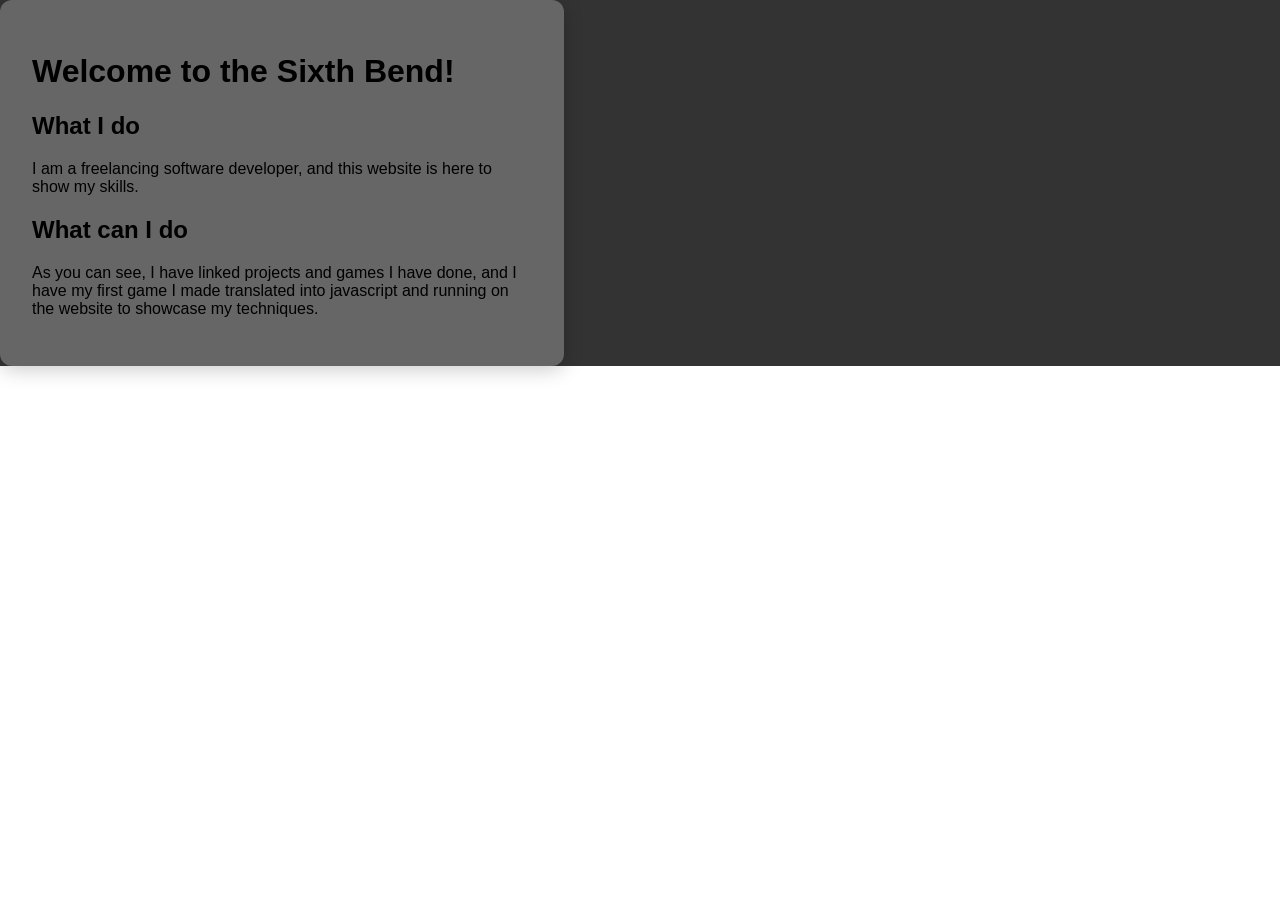
==== index.html @ 781e2036 "first commit, gonna keep working on it but this should do for at least setting up the webpage" ====
<!DOCTYPE html>
<html>
	<head>
		<title>The Sixth Bend</title>
		<link rel="stylesheet" href="style.css">
	</head>
	<body>
		<div class="background">
			<div class="content-box">
				<h1>Welcome to the Sixth Bend!</h1>
				<h2>What I do</h2>
				<p>I am a freelancing software developer, and this website is here to show my skills.</p>
				<h2>What can I do</h2>
				<p>As you can see, I have linked projects and games I have done, and I have my first game I made
				translated into javascript and running on the website to showcase my techniques.</p>
			</div>
		</div>
	</body>
</html>
---- style.css ----
body, html {
	margin: 0;
	padding: 0;
	height 100%;
	font-family: Arial, sans-serif;
}

.background {
	background-color: #333;
}

.content-box {
	background-color: #666;
	padding: 2rem;
	border-radius: 12px;
	box-shadow: 0 4px 20px rgba(0, 0, 0, 0.2);
	max-width: 500px;
	text-align: left;
}
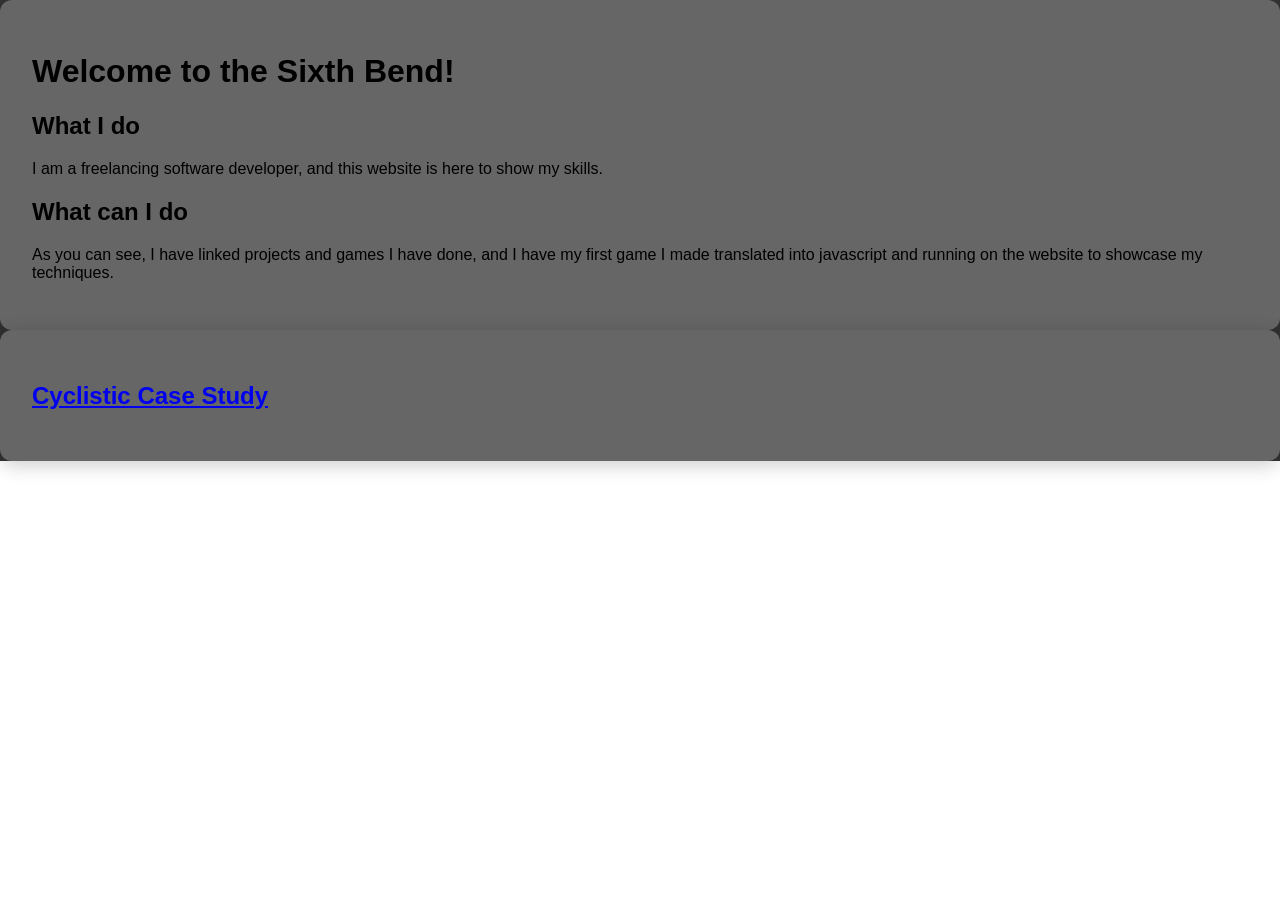
==== commit 13377861: "Changed index.html to include Cyclistic Bikeshare Analysis." ====
--- a/index.html
+++ b/index.html
@@ -14,6 +14,9 @@
 				<p>As you can see, I have linked projects and games I have done, and I have my first game I made
 				translated into javascript and running on the website to showcase my techniques.</p>
 			</div>
+			<div class="content-box">
+				<h2><a href="bikeshare/Cyclistic_Case_Study.html">Cyclistic Case Study</a></h2>
+			</div>
 		</div>
 	</body>
 </html>
--- a/style.css
+++ b/style.css
@@ -14,6 +14,5 @@
 	padding: 2rem;
 	border-radius: 12px;
 	box-shadow: 0 4px 20px rgba(0, 0, 0, 0.2);
-	max-width: 500px;
 	text-align: left;
 }
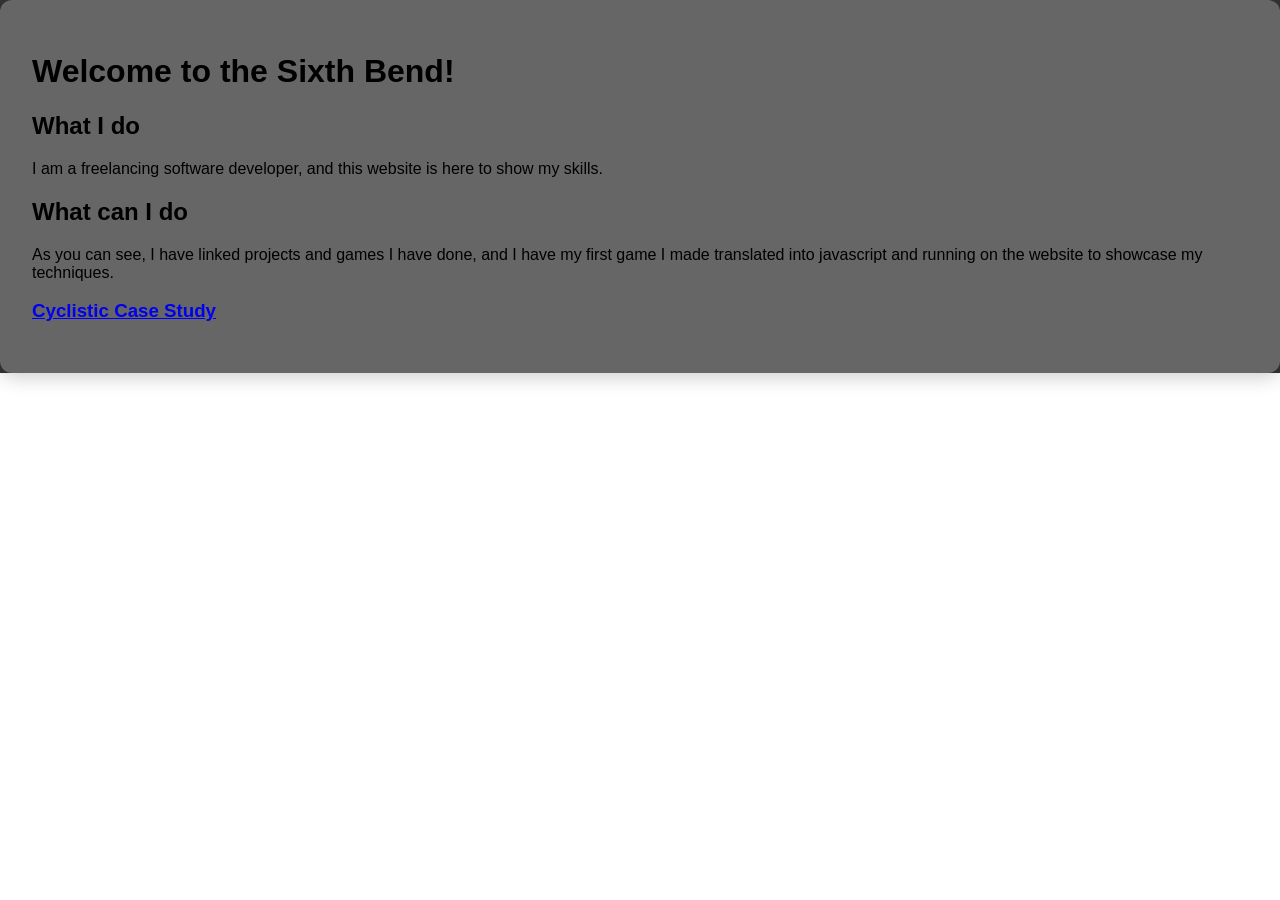
==== commit d4971faa: "Modified index.html's inclusion of the link to analysis" ====
--- a/index.html
+++ b/index.html
@@ -12,10 +12,8 @@
 				<p>I am a freelancing software developer, and this website is here to show my skills.</p>
 				<h2>What can I do</h2>
 				<p>As you can see, I have linked projects and games I have done, and I have my first game I made
-				translated into javascript and running on the website to showcase my techniques.</p>
-			</div>
-			<div class="content-box">
-				<h2><a href="bikeshare/Cyclistic_Case_Study.html">Cyclistic Case Study</a></h2>
+				translated into javascript and running on the website to showcase my techniques.<p>
+				<h3><a href="bikeshare/Cyclistic_Case_Study.html">Cyclistic Case Study</a></h3>
 			</div>
 		</div>
 	</body>
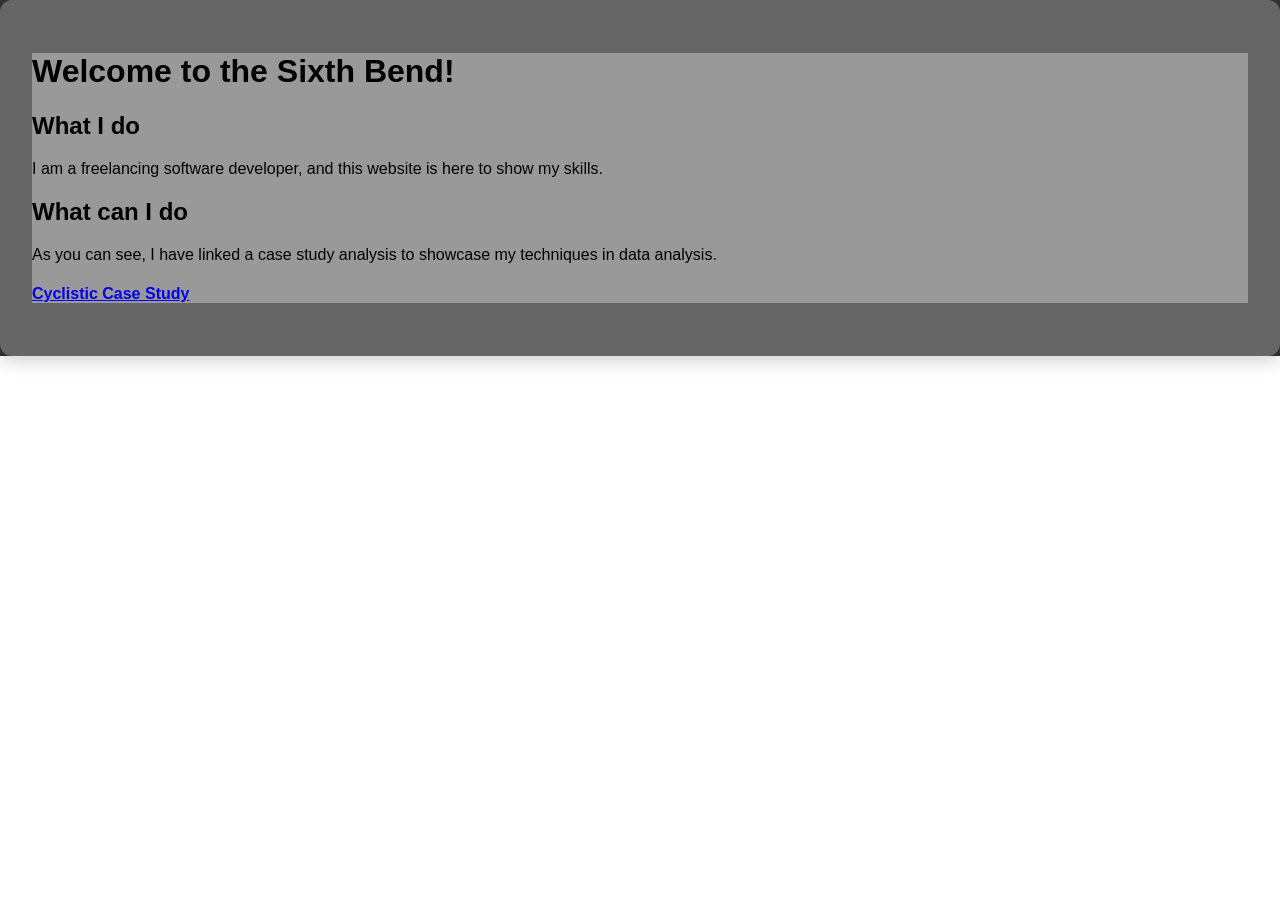
==== commit da8e5726: "Modified index.html and style.css for better webpage design." ====
--- a/index.html
+++ b/index.html
@@ -7,13 +7,14 @@
 	<body>
 		<div class="background">
 			<div class="content-box">
-				<h1>Welcome to the Sixth Bend!</h1>
-				<h2>What I do</h2>
-				<p>I am a freelancing software developer, and this website is here to show my skills.</p>
-				<h2>What can I do</h2>
-				<p>As you can see, I have linked projects and games I have done, and I have my first game I made
-				translated into javascript and running on the website to showcase my techniques.<p>
-				<h3><a href="bikeshare/Cyclistic_Case_Study.html">Cyclistic Case Study</a></h3>
+				<div class="text-box">
+					<h1>Welcome to the Sixth Bend!</h1>
+					<h2>What I do</h2>
+					<p>I am a freelancing software developer, and this website is here to show my skills.</p>
+					<h2>What can I do</h2>
+					<p>As you can see, I have linked a case study analysis to showcase my techniques in data analysis.<p>
+					<h4><a href="bikeshare/Cyclistic_Case_Study.html">Cyclistic Case Study</a></h4>
+				</div>
 			</div>
 		</div>
 	</body>
--- a/style.css
+++ b/style.css
@@ -16,3 +16,8 @@
 	box-shadow: 0 4px 20px rgba(0, 0, 0, 0.2);
 	text-align: left;
 }
+
+.text-box {
+	background-color: #999;
+	text-align: left;
+}
